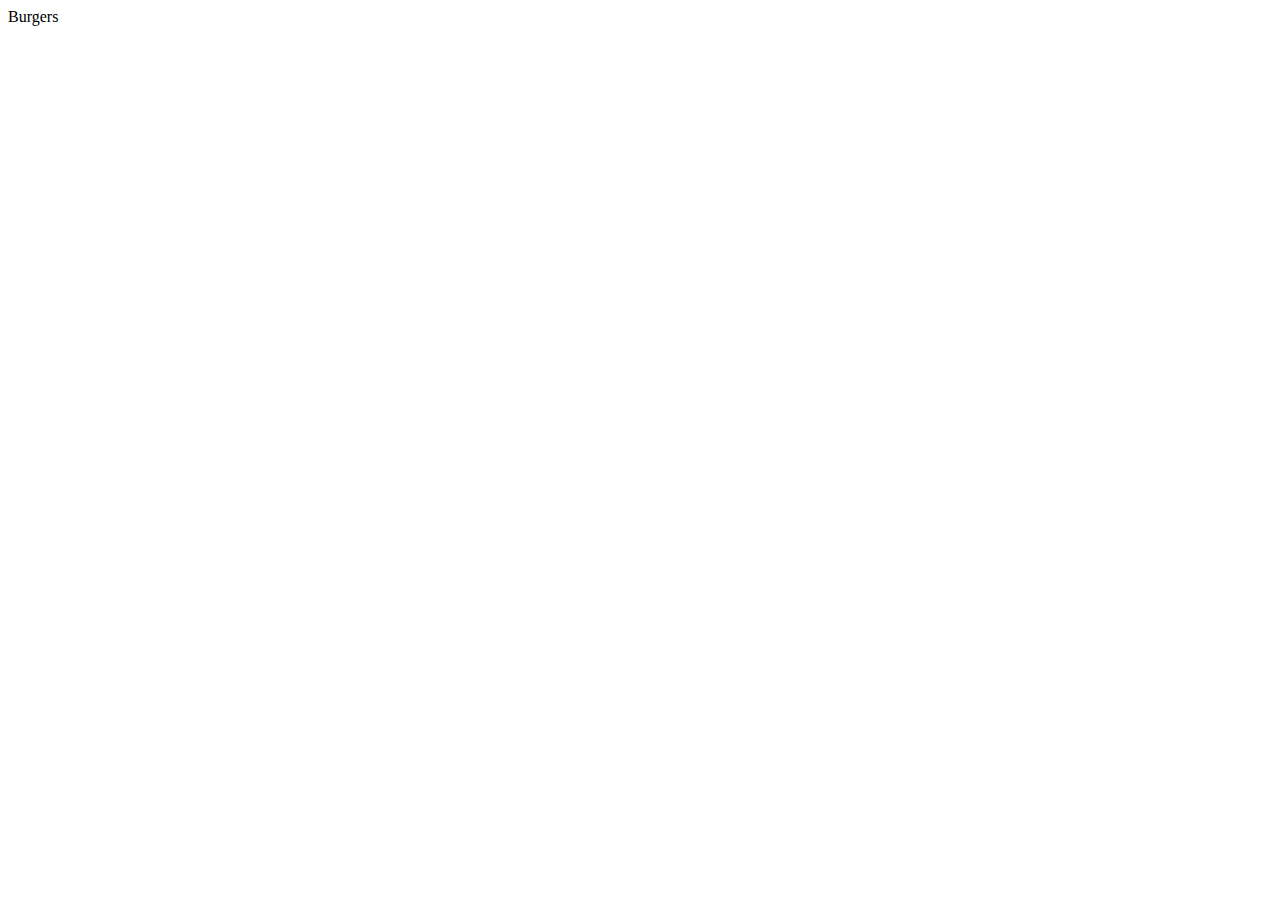
==== index.html @ eaf8d578 "Add files via upload" ====
<!DOCTYPE html>
<html>
  <head>
    <meta charset="utf-8">
    <meta name="viewport" content="width=device-width">
    <title>Simple Js App</title>
    <link href="css\style.css" rel="stylesheet"/>
  </head>
  <body>
    <script src="js\script.js"></script>
  </body>
</html>
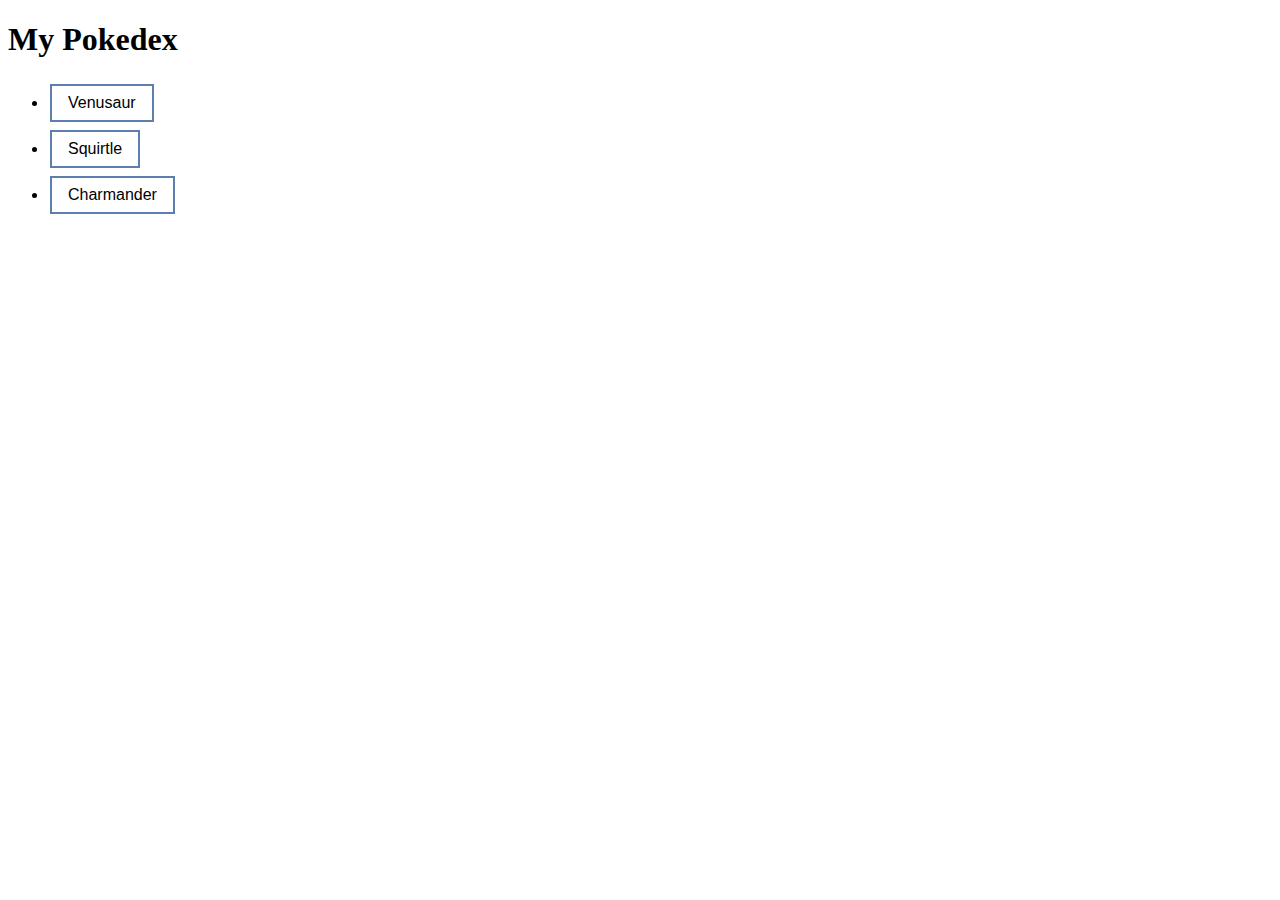
==== commit 31bc6b7a: "Add files via upload" ====
--- a/index.html
+++ b/index.html
@@ -4,9 +4,11 @@
     <meta charset="utf-8">
     <meta name="viewport" content="width=device-width">
     <title>Simple Js App</title>
-    <link href="css\style.css" rel="stylesheet"/>
+    <link href="css/styles.css" rel="stylesheet" type="text/css"/>
   </head>
   <body>
-    <script src="js\script.js"></script>
+      <h1>My Pokedex</h1>
+      <ul class="pokemon-list"></ul>
+    <script src="js/script.js"></script>
   </body>
 </html>--- a/css/styles.css
+++ b/css/styles.css
@@ -0,0 +1,17 @@
+.button-class {
+ background-color: #5D7FAF;
+ border: none;
+ color: white;
+ padding: 8px 16px;
+ text-align: center;
+ text-decoration: none;
+ display: inline-block;
+ font-size: 16px;
+ margin: 4px 2px;
+ -webkit-transition-duration: 0.4s;
+ transition-duration: 0.4s;
+ cursor:  pointer;
+ background-color: white;
+ color: black;
+ border: 2px solid #5D7FAF;
+}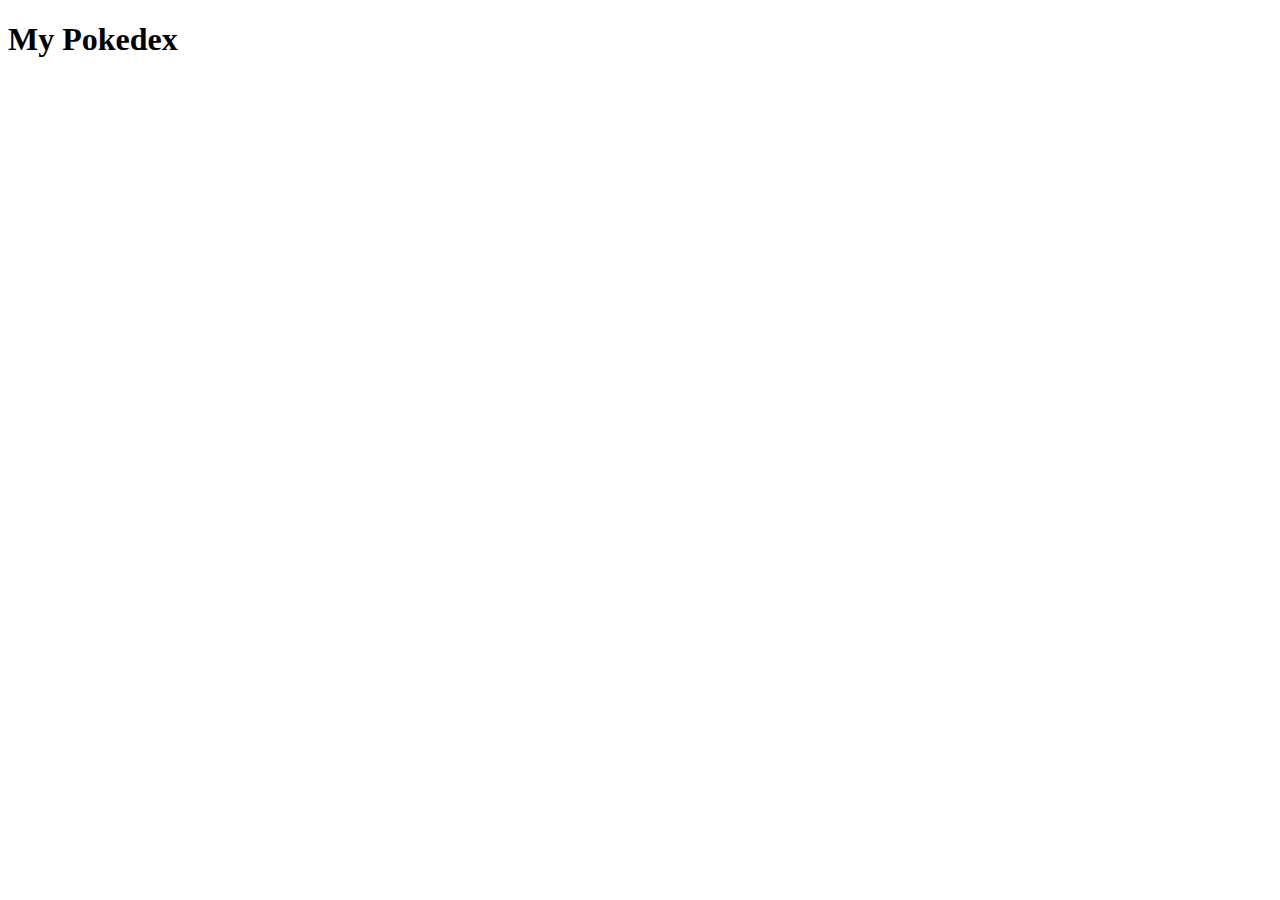
==== commit d1043ba7: "Add files via upload" ====
--- a/index.html
+++ b/index.html
@@ -9,6 +9,10 @@
   <body>
       <h1>My Pokedex</h1>
       <ul class="pokemon-list"></ul>
-    <script src="js/script.js"></script>
+      <strong>
+        <script src="js/promise-polyfill.js"></script>
+        <script src="js/fetch-polyfill.js"></script>
+        <script src="js/script.js"></script>
+      </strong>    
   </body>
 </html>--- a/css/styles.css
+++ b/css/styles.css
@@ -2,7 +2,7 @@
  background-color: #5D7FAF;
  border: none;
  color: white;
- padding: 8px 16px;
+ padding: 16px 32px;
  text-align: center;
  text-decoration: none;
  display: inline-block;
